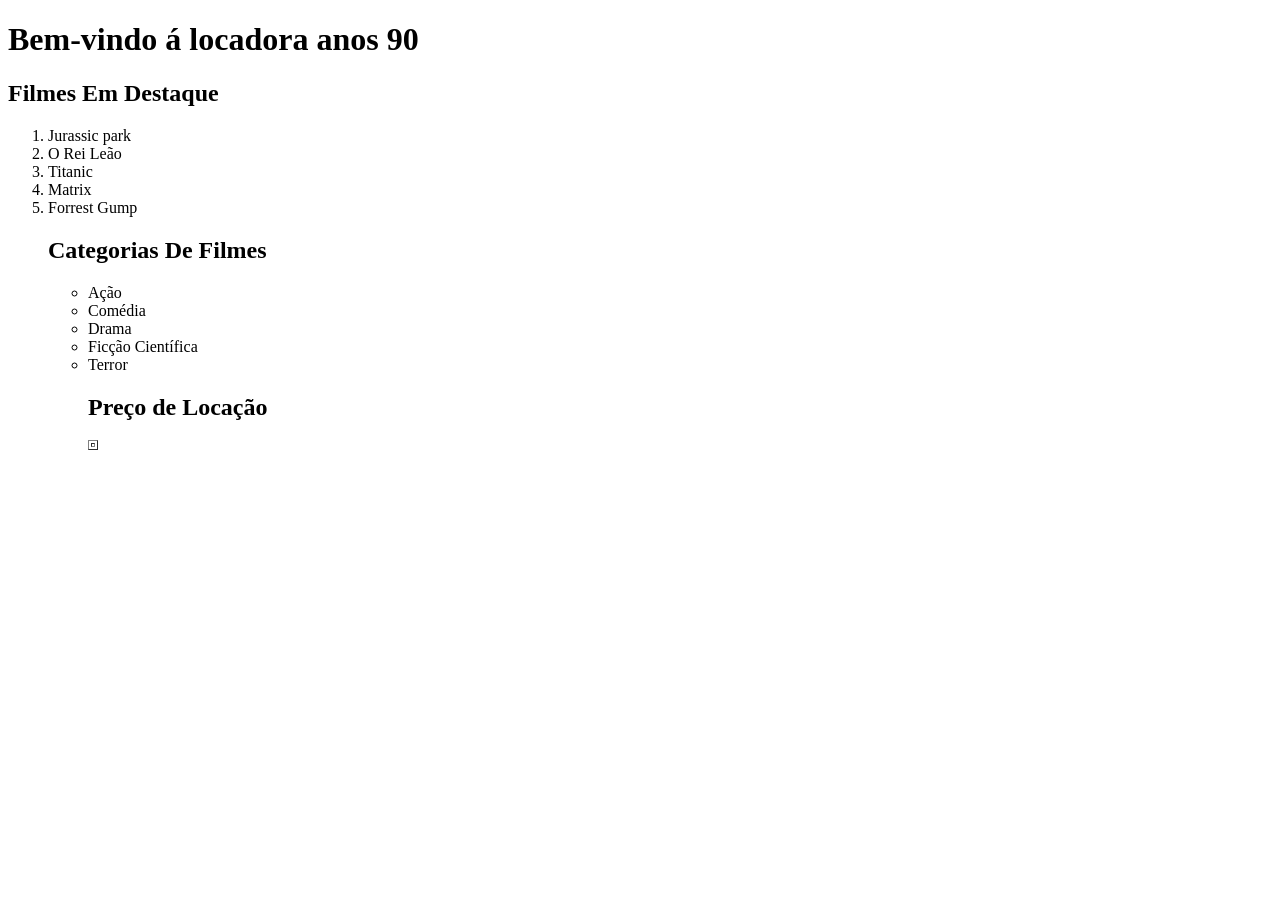
==== index.html @ 39c97813 "Commit inicial" ====
<!DOCTYPE html>
<html lang="en">
<head>
    <meta charset="UTF-8">
    <meta name="viewport" content="width=device-width, initial-scale=1.0">
    <title>Locadora anos 90</title>
</head>
<body>
<h1>Bem-vindo á locadora anos 90</h1>
<h2>Filmes Em Destaque</h2>
<ol>
    <li>Jurassic park</li>
    <li>O Rei Leão</li>
    <li>Titanic</li>
    <li>Matrix</li>
    <li>Forrest  Gump</li>
    <h2>Categorias De Filmes</h2>
    <ul>
    <li>Ação</li>
    <li>Comédia</li>
    <li>Drama</li>
    <li>Ficção Científica</li>
    <li>Terror</li>
    <h2>Preço de Locação</h2>
        <table border=>
            <tr>
          <th>




            </tr>






        </table>
    
    
    
            
</ol>
</body>
</html>
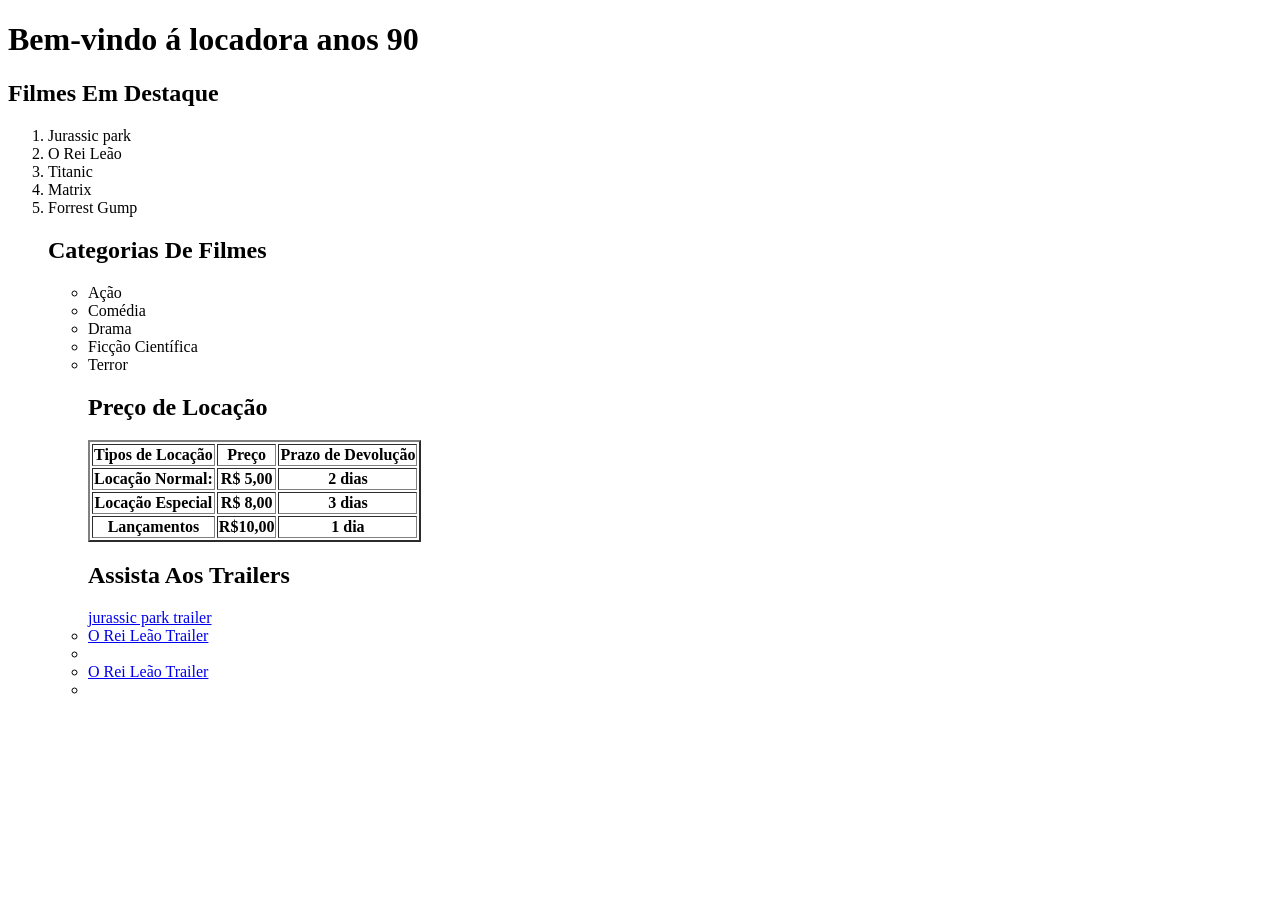
==== commit e17ea8e6: "mudança no index" ====
--- a/index.html
+++ b/index.html
@@ -9,38 +9,42 @@
 <h1>Bem-vindo á locadora anos 90</h1>
 <h2>Filmes Em Destaque</h2>
 <ol>
-    <li>Jurassic park</li>
-    <li>O Rei Leão</li>
-    <li>Titanic</li>
-    <li>Matrix</li>
-    <li>Forrest  Gump</li>
-    <h2>Categorias De Filmes</h2>
-    <ul>
-    <li>Ação</li>
-    <li>Comédia</li>
-    <li>Drama</li>
-    <li>Ficção Científica</li>
-    <li>Terror</li>
-    <h2>Preço de Locação</h2>
-        <table border=>
-            <tr>
-          <th>
-
-
-
-
-            </tr>
-
-
-
-
-
-
-        </table>
-    
+<li>Jurassic park</li>
+ <li>O Rei Leão</li>
+<li>Titanic</li>
+<li>Matrix</li>
+ <li>Forrest  Gump</li>
+<h2>Categorias De Filmes</h2>
+<ul>
+<li>Ação</li>
+<li>Comédia</li>
+<li>Drama</li>
+<li>Ficção Científica</li>
+<li>Terror</li>
+<h2>Preço de Locação</h2>
+<table border="2">
+    <tr>
+        <th>Tipos de Locação</th>
+        <th>Preço</th>
+        <th>Prazo de Devolução</th>
+    </tr>
+    <tr>
+        <th>Locação Normal:</th> <th>R$ 5,00</th> <th>2 dias</th>
+    </tr>
+    <tr>
+        <th>Locação Especial</th> <th>R$ 8,00</th> <th>3 dias</th>
+    </tr>
+    <tr>
+        <th>Lançamentos</th> <th>R$10,00</th> <th>1 dia</th>
+    </tr> 
+</table>
+<h2>Assista Aos Trailers</h2>
+    <a href="https://youtu.be/QWBKEmWWL38?si=cpTwBmmIrAcLNZ-n">jurassic park trailer</a>
+<li><a href="http://https://youtu.be/J57HnR6FPW0?si=fWB5i6Hn2r-UEznf">O Rei Leão Trailer</a><li>
+    <li><a href="http://https://youtu.be/J57HnR6FPW0?si=fWB5i6Hn2r-UEznf">O Rei Leão Trailer</a><li></li>
     
     
             
 </ol>
-</body>
+
 </html>
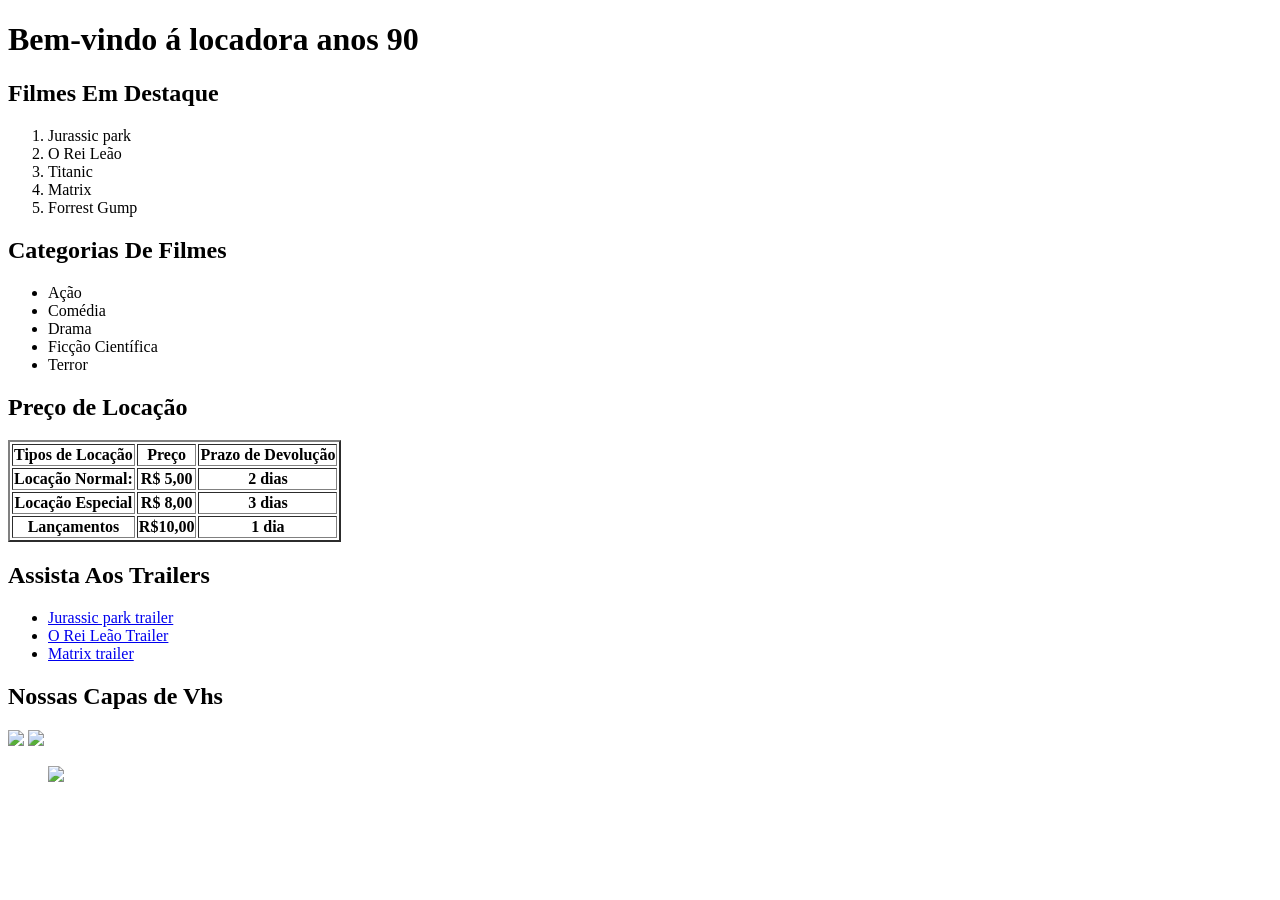
==== commit 1e2ac8cf: "alteração na pagina sobre" ====
--- a/index.html
+++ b/index.html
@@ -8,19 +8,21 @@
 <body>
 <h1>Bem-vindo á locadora anos 90</h1>
 <h2>Filmes Em Destaque</h2>
-<ol>
-<li>Jurassic park</li>
- <li>O Rei Leão</li>
-<li>Titanic</li>
-<li>Matrix</li>
- <li>Forrest  Gump</li>
+    <ol>
+        <li>Jurassic park</li>
+        <li>O Rei Leão</li>
+        <li>Titanic</li>
+        <li>Matrix</li>
+        <li>Forrest  Gump</li>
+    </ol>
 <h2>Categorias De Filmes</h2>
-<ul>
-<li>Ação</li>
-<li>Comédia</li>
-<li>Drama</li>
-<li>Ficção Científica</li>
-<li>Terror</li>
+    <ul>
+        <li>Ação</li>
+        <li>Comédia</li>
+        <li>Drama</li>
+        <li>Ficção Científica</li>
+        <li>Terror</li>
+    </ul>
 <h2>Preço de Locação</h2>
 <table border="2">
     <tr>
@@ -37,14 +39,21 @@
     <tr>
         <th>Lançamentos</th> <th>R$10,00</th> <th>1 dia</th>
     </tr> 
-</table>
+  </table>
 <h2>Assista Aos Trailers</h2>
-    <a href="https://youtu.be/QWBKEmWWL38?si=cpTwBmmIrAcLNZ-n">jurassic park trailer</a>
-<li><a href="http://https://youtu.be/J57HnR6FPW0?si=fWB5i6Hn2r-UEznf">O Rei Leão Trailer</a><li>
-    <li><a href="http://https://youtu.be/J57HnR6FPW0?si=fWB5i6Hn2r-UEznf">O Rei Leão Trailer</a><li></li>
-    
-    
-            
-</ol>
+    <ul>
+        <li><a href="https://youtu.be/QWBKEmWWL38?si=cpTwBmmIrAcLNZ-n">Jurassic park trailer</a></li>
+        <li><a href="http://https://youtu.be/J57HnR6FPW0?si=fWB5i6Hn2r-UEznf">O Rei Leão Trailer</a></li>
+        <li><a href="https://youtu.be/vKQi3bBA1y8?si=cAxGIgqOZR3KpO7Uhttp://https://youtu.be/J57HnR6FPW0?si=fWB5i6Hn2r-UEznf">Matrix trailer</a></li>
+    </ul>
+        <h2>Nossas Capas de Vhs</h2>
+        <img src="https://image.tmdb.org/t/p/original/p96dm7sCMn4VYAStA6siNz30G1r.jpg" width="200px">
+
+      </ul>
+<img src="https://th.bing.com/th/id/R.75341074036ad46866385e37f85a3d6d?rik=bNE%2fazmjVlqFjg&pid=ImgRaw&r=0" width="200px">
+  <ul>
+<img src="https://tse4.mm.bing.net/th/id/OIP.nziOCiILJVyR9_Qe-DL_WgHaK-?rs=1&pid=ImgDetMain&o=7&rm=3" width="200px">
+
+</body>
 
 </html>
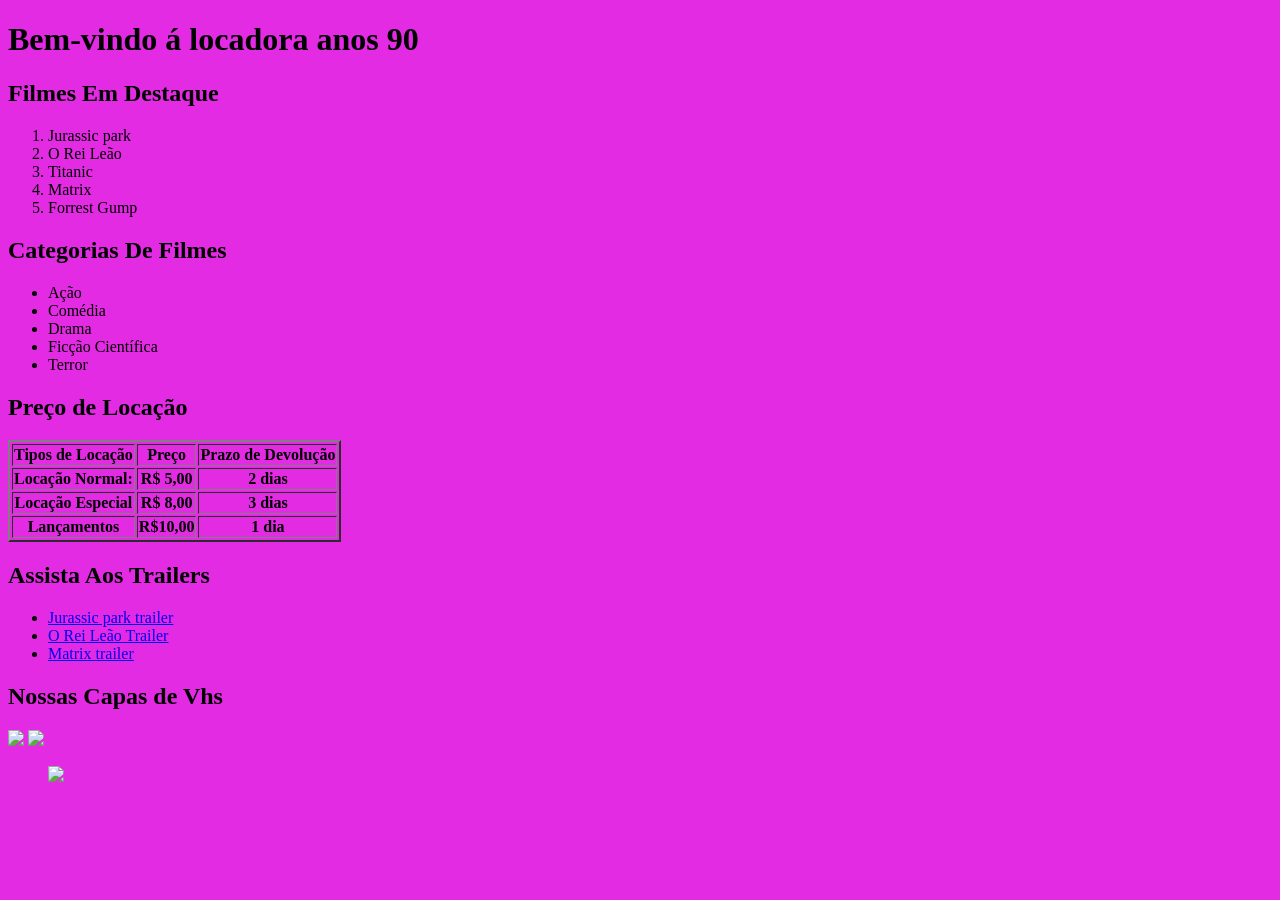
==== commit 4a70b584: "alteração arquivos sobre" ====
--- a/index.html
+++ b/index.html
@@ -3,6 +3,7 @@
 <head>
     <meta charset="UTF-8">
     <meta name="viewport" content="width=device-width, initial-scale=1.0">
+    <link rel="stylesheet" href="style.css">
     <title>Locadora anos 90</title>
 </head>
 <body>
--- a/style.css
+++ b/style.css
@@ -0,0 +1,3 @@
+body{
+    background-color: rgb(226, 43, 226);
+}
